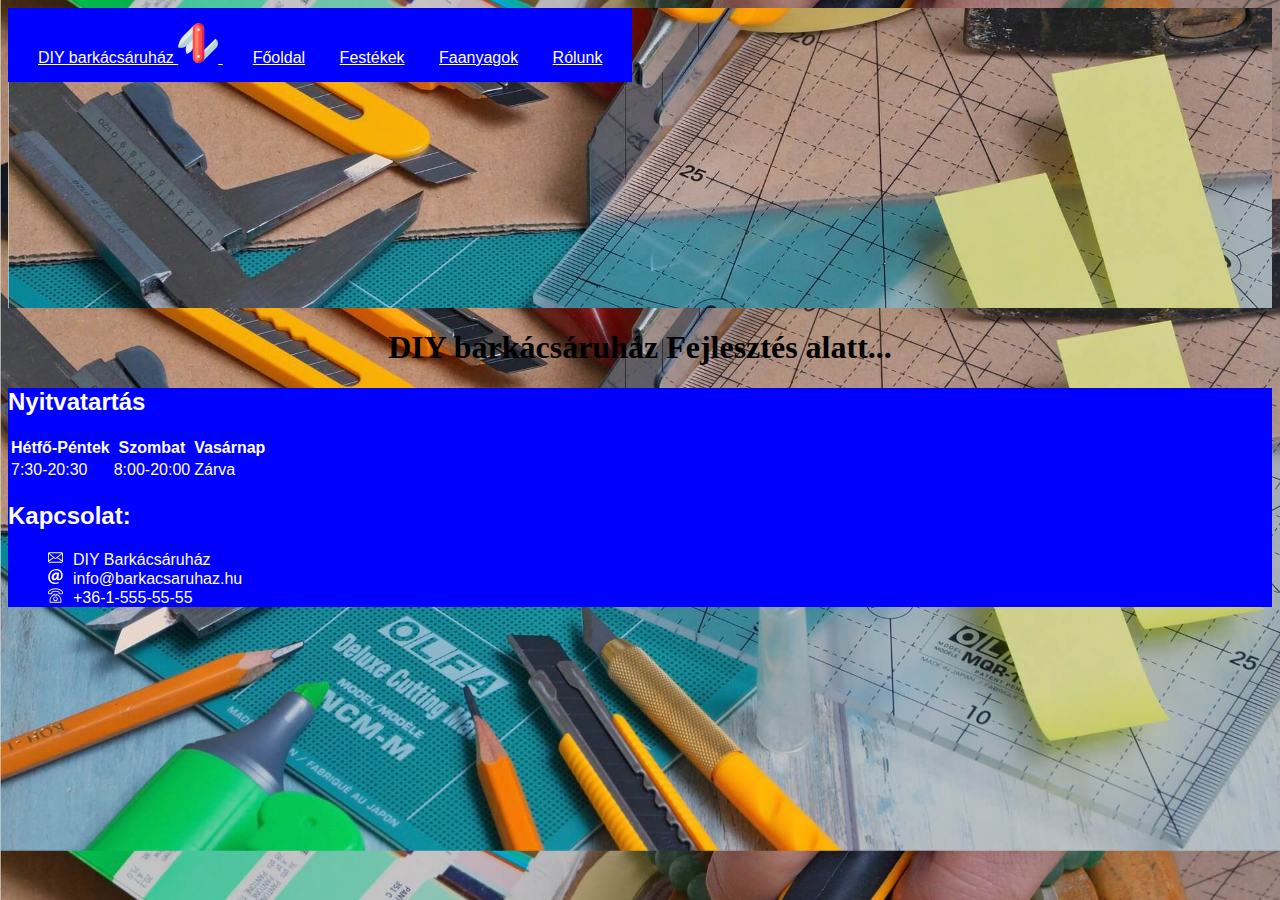
==== index.html @ 9da4d383 "weblapok menüvel" ====
<!DOCTYPE html>
<html lang="hu">
<head>
    <meta charset="UTF-8">
    <meta name="viewport" content="width=device-width, initial-scale=1.0">
    <title>DIY barkácsáruház</title>
    <link rel="stylesheet" href="https://cdn.jsdelivr.net/npm/bootstrap@4.6.0/dist/css/bootstrap.min.css" integrity="sha384-B0vP5xmATw1+K9KRQjQERJvTumQW0nPEzvF6L/Z6nronJ3oUOFUFpCjEUQouq2+l" crossorigin="anonymous">
    <link rel="stylesheet" href="./css/style.css">
</head>
<body>
    <nav class="container-fluid">
        <div class="row">
            <div class="col-12">
                <a href="index.html" class="logo">DIY barkácsáruház
                    <img src="./img/pocket-knife.svg" alt="">
                </a>
                <a href="index.html">Főoldal</a>
                <a href="festekek.html">Festékek</a>
                <a href="faanyagok.html">Faanyagok</a>
                <a href="rolunk.html">Rólunk</a>
            </div>
        </div>
    </nav>
    <div class="banner"></div>
    <div class="container">
        <div class="row">
            <div class="col-12">
                <h1 class="my-4">DIY barkácsáruház Fejlesztés alatt...</h1>
            </div>
        </div>
    </div>

    

    <div class="footer">
    <footer class="container">
        <div class="row">
         <h2 class="mt-3">Nyitvatartás</h2>
    <table class="table">
      <thead>
        <tr><th>Hétfő-Péntek</th>
        <th>Szombat</th>
        <th>Vasárnap</th></tr>
      </thead>
      <tbody>
        <tr>
          <td>7:30-20:30</td>
          <td>8:00-20:00</td>
          <td>Zárva</td>
        </tr>
      </tbody>
      <tbody></tbody>
    </table>
     <h2 class="mt-3">Kapcsolat:</h2>
     <ul>
        <li><img src="./img/letter.svg" alt="">DIY Barkácsáruház
        </li>
        <li><img src="./img/email.svg" alt="">info@barkacsaruhaz.hu</li>
        <li><img src="./img/telephone.svg" alt="">+36-1-555-55-55</li>
    </ul>

        </div>
    </footer>
    </div>
</body>
</html>
---- css/style.css ----
body {
    background: url("../img/hatter.jpg");
    background-size: cover;
    font-family: 'Noto Sans', sans-serif;
}
h1{
    font-family: 'Fredericka the Great', cursive;
    color: black;
    text-align: center;
}
.tartalom {
    background-color: rgba(255, 255, 255, 0.85);
    min-height: 100vh;
    padding-top: 1em;
    padding-bottom: 1em;
}
nav{
    background-color:  blue;
    padding: 15px;
    position: fixed;
}

nav a{
    color: white;
    margin: 15px;
}

nav a:hover{
    color: white;
    text-decoration: none;
}
.logo img{
    width: 40px;
}
table th{
    color: white;
}
table td{
    color: black;
}

tr:nth-child(even) {

    background-color: rgba(255, 255, 255, 0.85);
color: blue;
}

.banner{
    background-image: url(../img/hatter.jpg);
    height: 300px;
    background-position: center center;    
    background-size: cover;
}

.footer{
    background-color: blue;
    color: white
}
.footer td{    
    color: white
}

footer li{
    list-style-type: none;

}

footer li>img{
    width: 15px;
    margin-right: 10px;
}
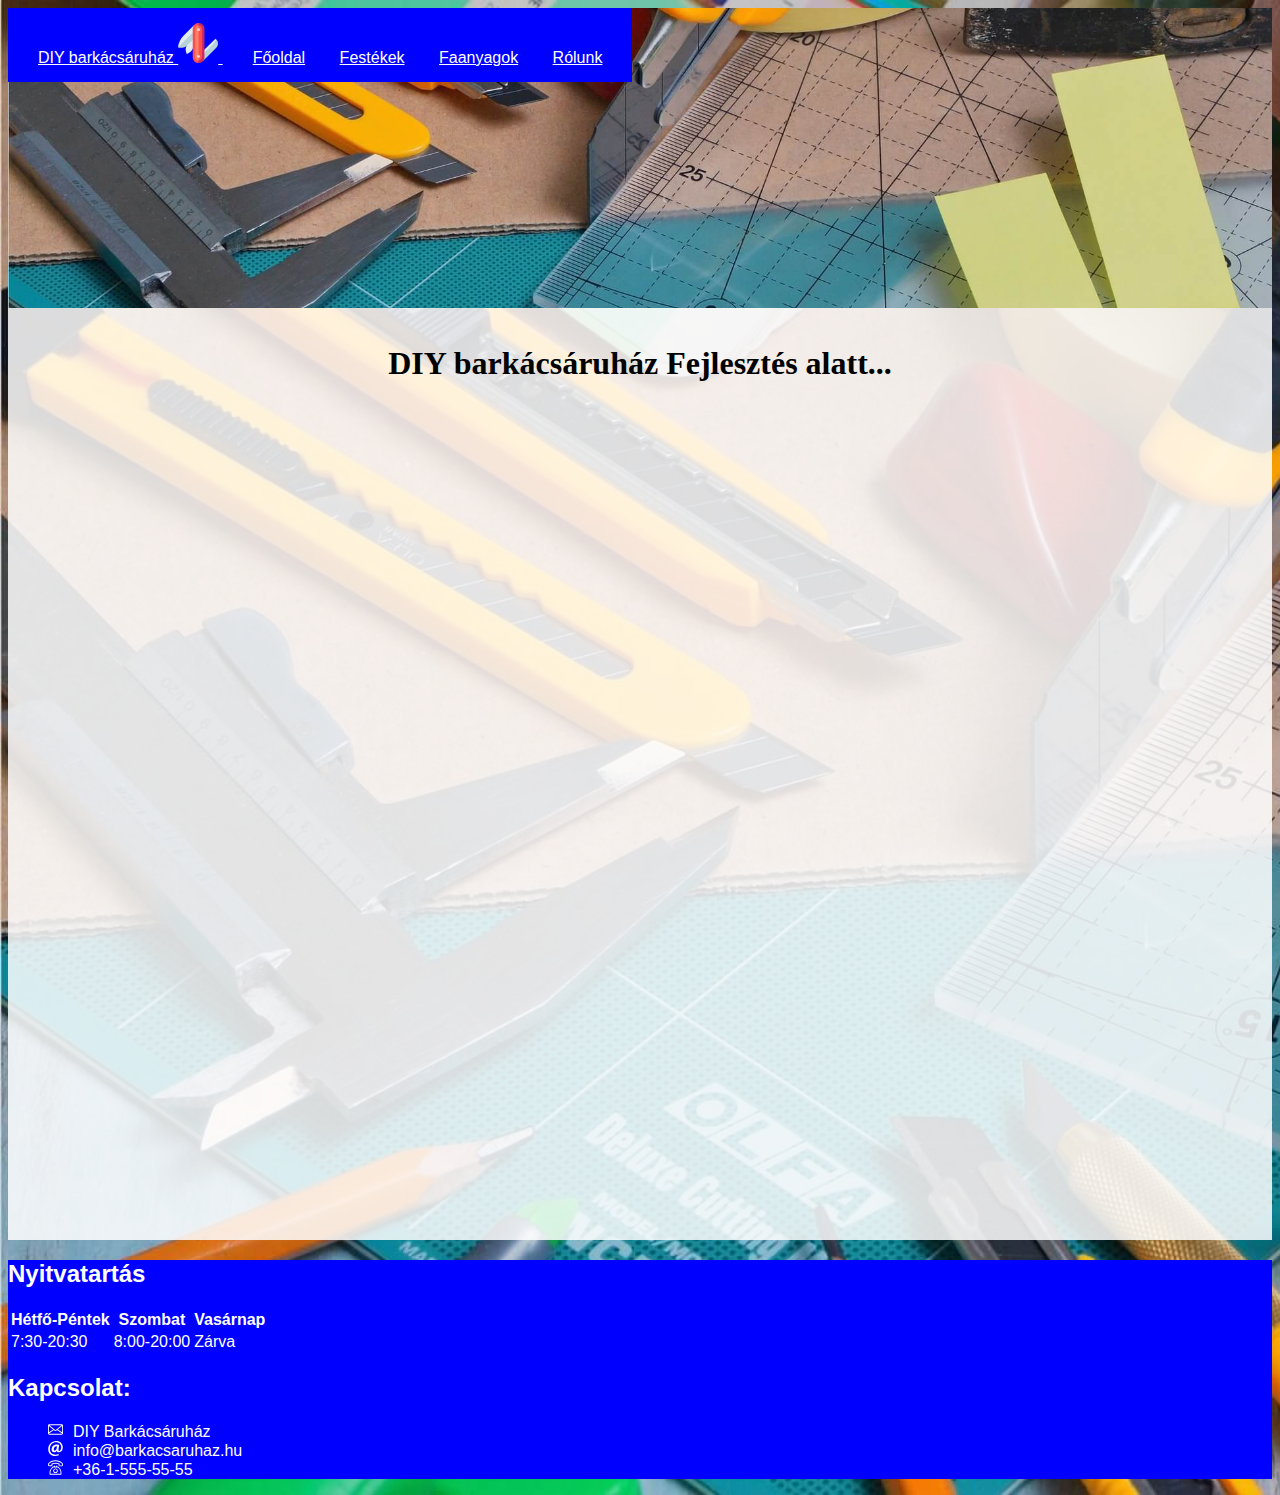
==== commit 85f30479: "weblapok menüvel" ====
--- a/index.html
+++ b/index.html
@@ -22,7 +22,7 @@
         </div>
     </nav>
     <div class="banner"></div>
-    <div class="container">
+    <div class="container tartalom">
         <div class="row">
             <div class="col-12">
                 <h1 class="my-4">DIY barkácsáruház Fejlesztés alatt...</h1>
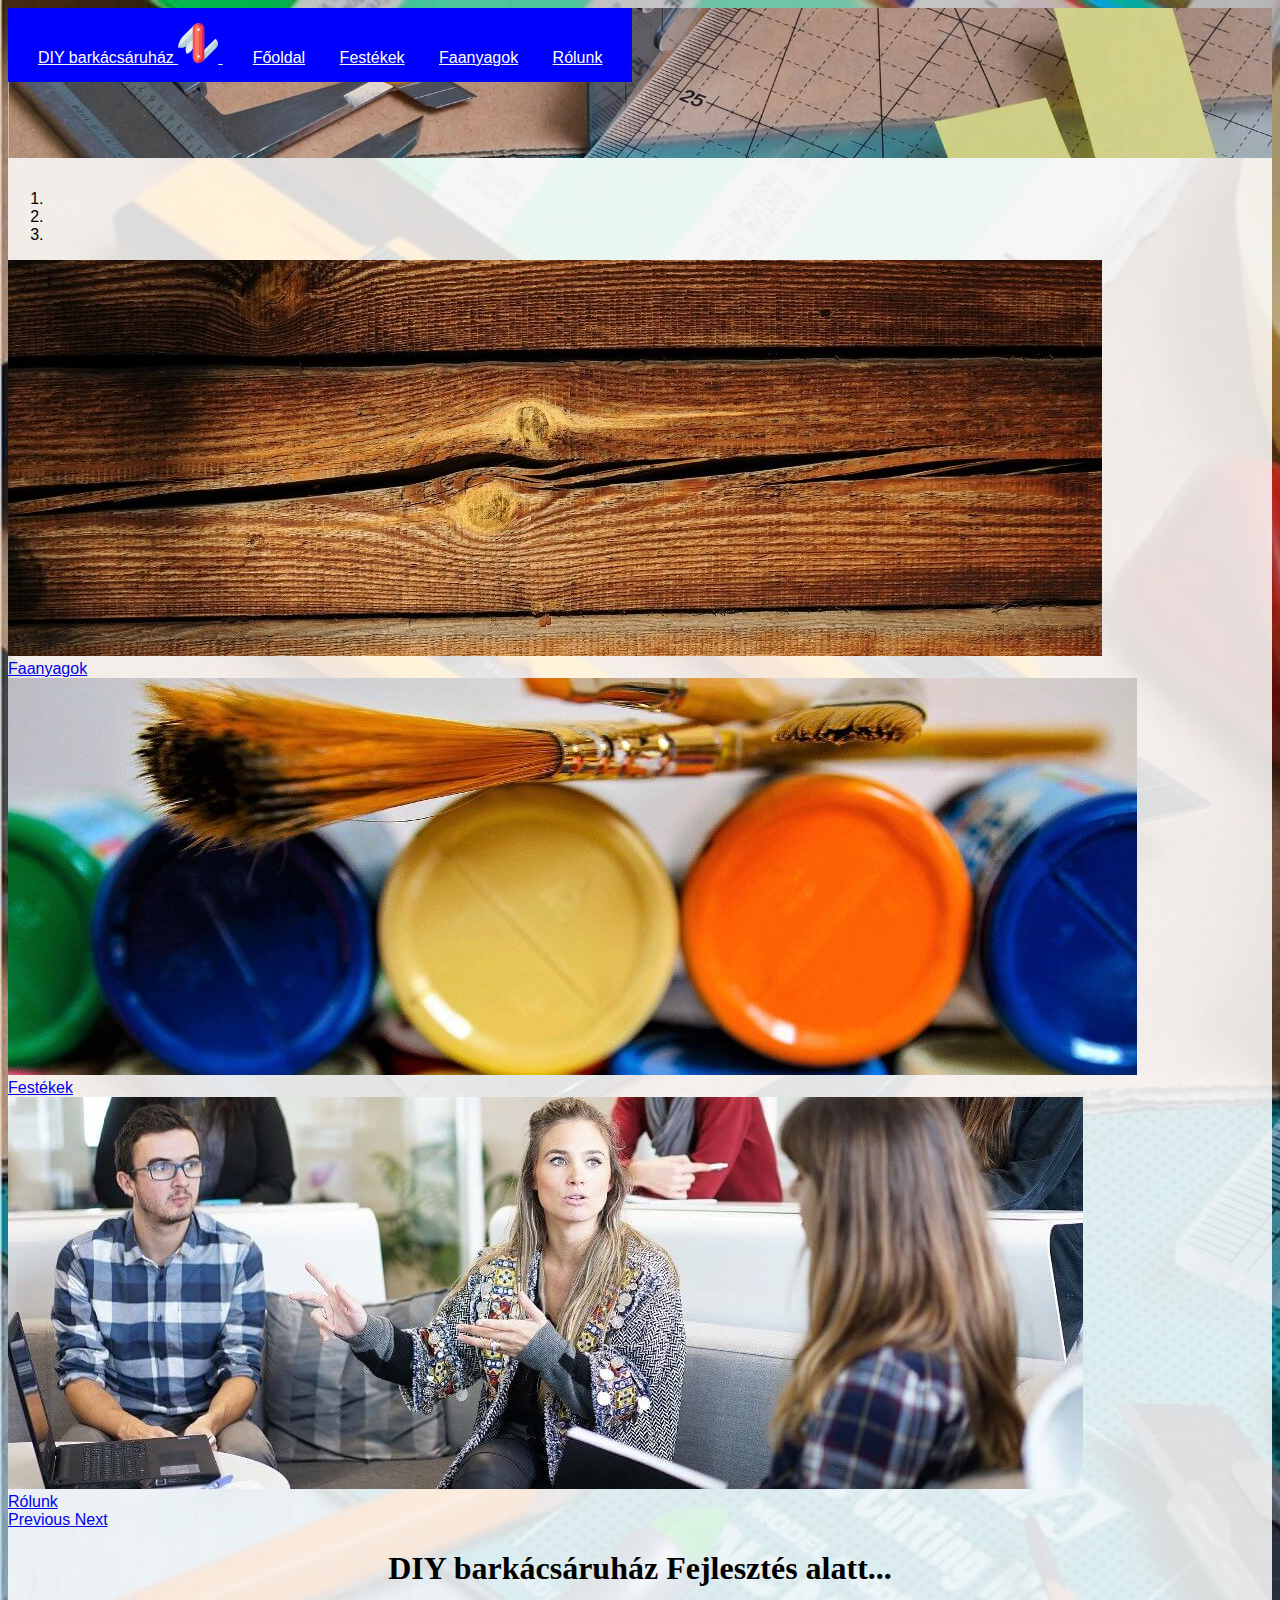
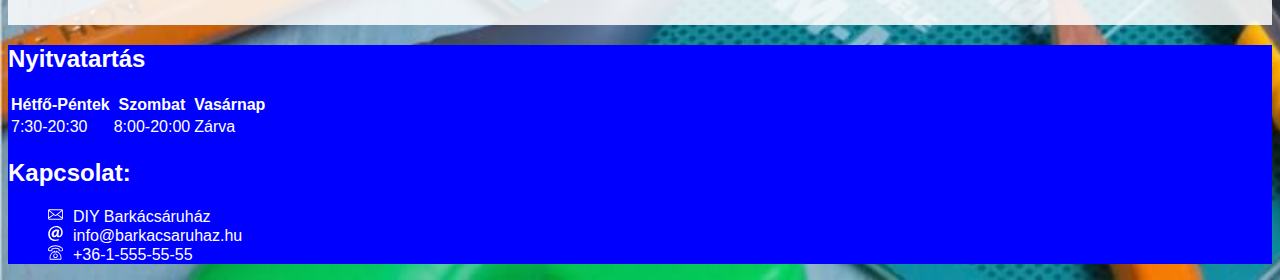
==== commit f3be548a: "weblapok menüvel" ====
--- a/index.html
+++ b/index.html
@@ -21,8 +21,50 @@
             </div>
         </div>
     </nav>
-    <div class="banner"></div>
+    <div class="banner">
+
+    </div>
     <div class="container tartalom">
+                <div id="carouselExampleCaptions" class="carousel slide" data-ride="carousel">
+      <ol class="carousel-indicators">
+        <li data-target="#carouselExampleCaptions" data-slide-to="0" class="active"></li>
+        <li data-target="#carouselExampleCaptions" data-slide-to="1"></li>
+        <li data-target="#carouselExampleCaptions" data-slide-to="2"></li>
+      </ol>
+      <div class="carousel-inner">
+        <div class="carousel-item active">
+          <a href="faanyagok.html" class="btn btn-primary">
+              <img class="d-block w-100" src="img/slide-01-min.jpg" alt="First slide"></a>
+          <div class="carousel-caption d-none d-md-block">
+                     <a href="rolunk.html" class="btn btn-primary"> Faanyagok</a>
+          </div>
+        </div>
+        <div class="carousel-item">
+          <a href="festekek.html" class="btn btn-primary">
+              <img class="d-block w-100" src="img/slide-02-min.jpg" alt="Second slide"></a>
+          <div class="carousel-caption d-none d-md-block">
+
+            <a href="festekek.html" class="btn btn-primary">Festékek</a>
+          </div>
+        </div>
+        <div class="carousel-item">
+          <a href="rolunk.html" class="btn btn-primary">
+              <img class="d-block w-100" src="img/slide-03-min.jpg" alt="Third slide"></a>
+          <div class="carousel-caption d-none d-md-block">
+            
+            <a href="rolunk.html" class="btn btn-primary">Rólunk</a>
+          </div>
+        </div>
+      </div>
+      <a class="carousel-control-prev" href="#carouselExampleCaptions" role="button" data-slide="prev">
+        <span class="carousel-control-prev-icon" aria-hidden="true"></span>
+        <span class="sr-only">Previous</span>
+      </a>
+      <a class="carousel-control-next" href="#carouselExampleCaptions" role="button" data-slide="next">
+        <span class="carousel-control-next-icon" aria-hidden="true"></span>
+        <span class="sr-only">Next</span>
+      </a>
+    </div>
         <div class="row">
             <div class="col-12">
                 <h1 class="my-4">DIY barkácsáruház Fejlesztés alatt...</h1>
@@ -62,5 +104,11 @@
         </div>
     </footer>
     </div>
+     <script src="https://code.jquery.com/jquery-3.5.1.slim.min.js"
+    integrity="sha384-DfXdz2htPH0lsSSs5nCTpuj/zy4C+OGpamoFVy38MVBnE+IbbVYUew+OrCXaRkfj"
+    crossorigin="anonymous"></script>
+  <script src="https://cdn.jsdelivr.net/npm/bootstrap@4.5.3/dist/js/bootstrap.bundle.min.js"
+    integrity="sha384-ho+j7jyWK8fNQe+A12Hb8AhRq26LrZ/JpcUGGOn+Y7RsweNrtN/tE3MoK7ZeZDyx"
+    crossorigin="anonymous"></script>
 </body>
 </html>--- a/css/style.css
+++ b/css/style.css
@@ -47,7 +47,7 @@
 
 .banner{
     background-image: url(../img/hatter.jpg);
-    height: 300px;
+    height: 150px;
     background-position: center center;    
     background-size: cover;
 }
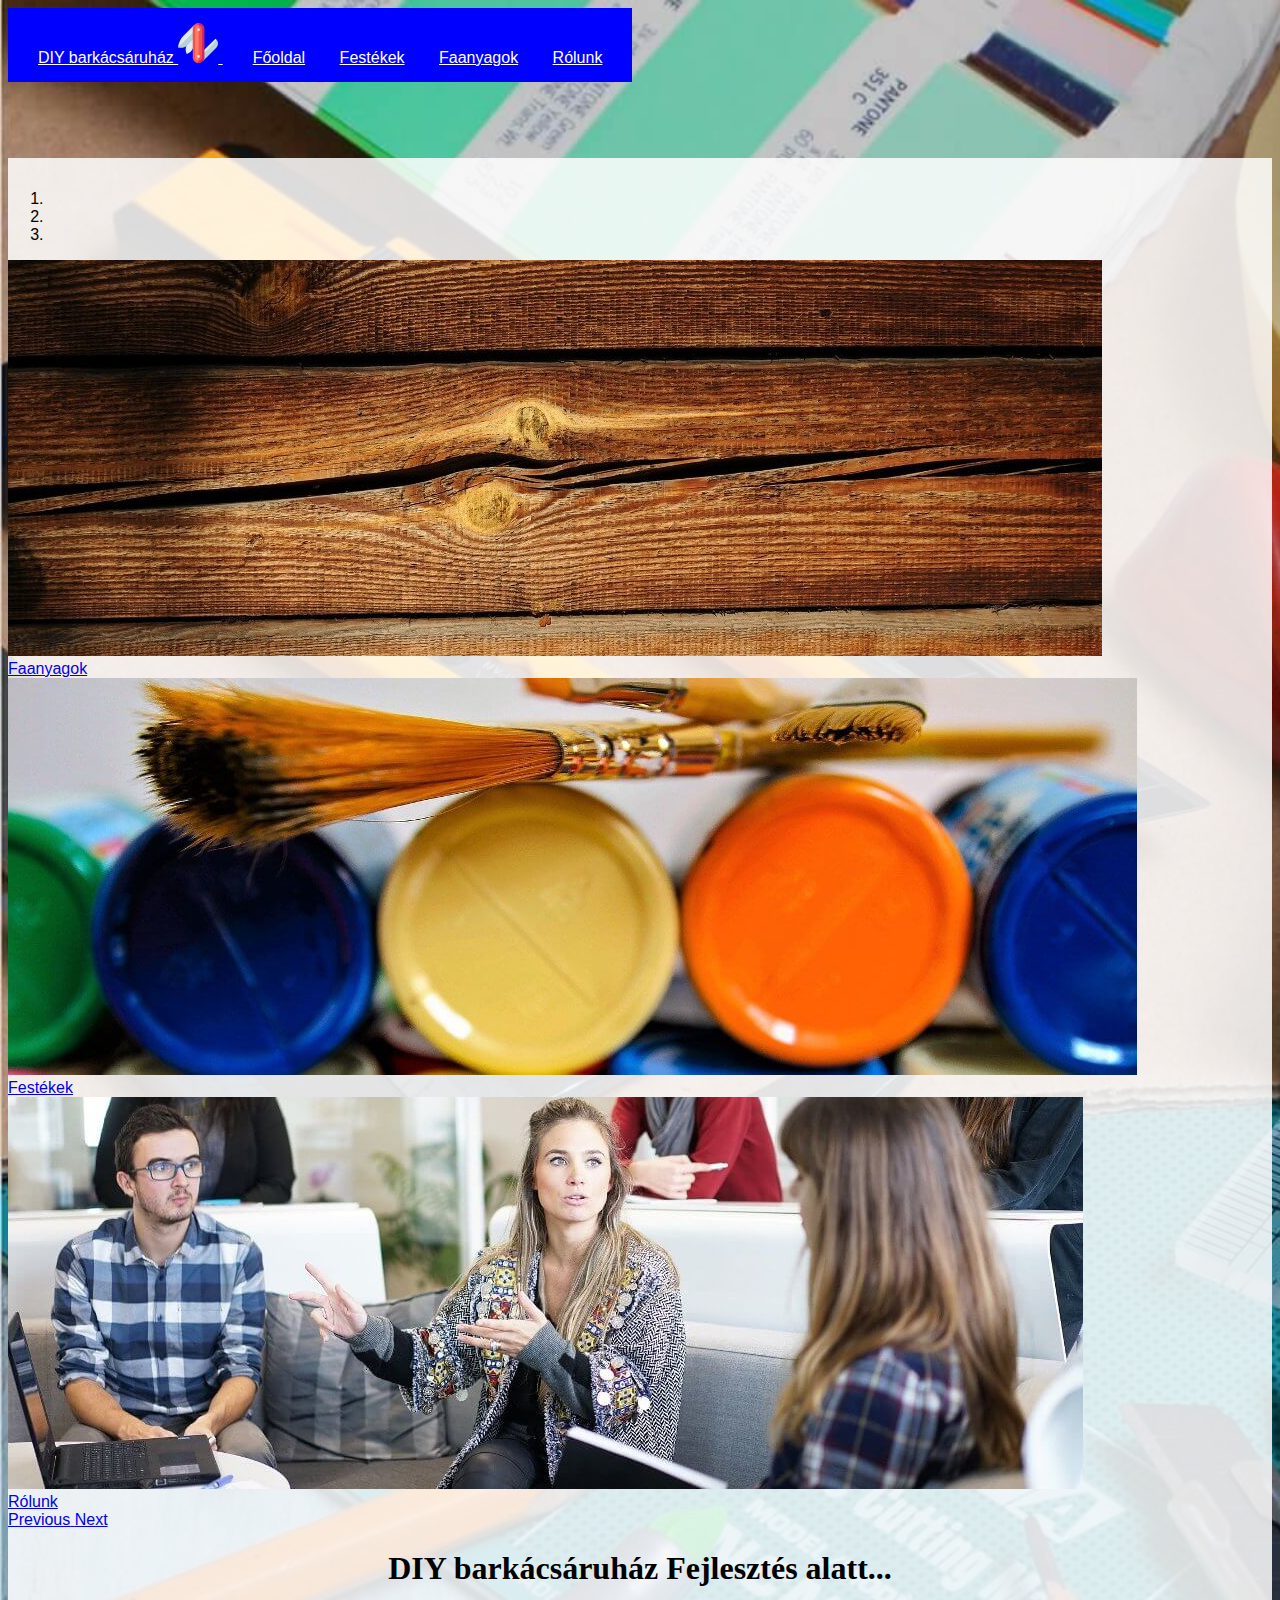
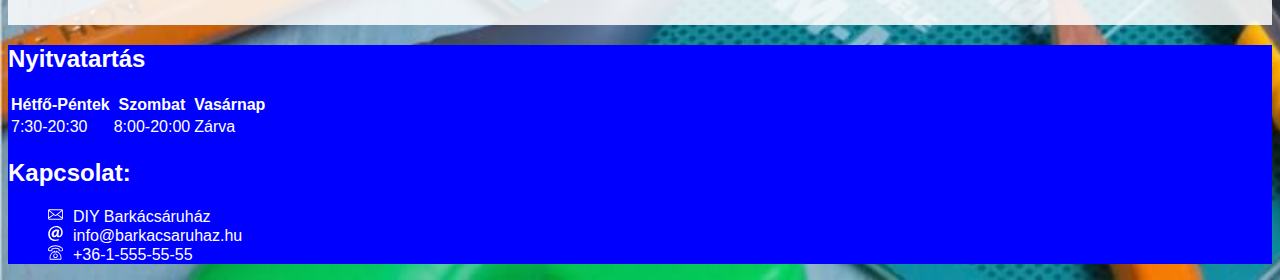
==== commit 955204f8: "weblapok menüvel" ====
--- a/index.html
+++ b/index.html
@@ -12,7 +12,7 @@
         <div class="row">
             <div class="col-12">
                 <a href="index.html" class="logo">DIY barkácsáruház
-                    <img src="./img/pocket-knife.svg" alt="">
+                    <img src="./img/pocket-knife.svg" alt="DIY barkácsáruház logo">
                 </a>
                 <a href="index.html">Főoldal</a>
                 <a href="festekek.html">Festékek</a>
@@ -95,10 +95,10 @@
     </table>
      <h2 class="mt-3">Kapcsolat:</h2>
      <ul>
-        <li><img src="./img/letter.svg" alt="">DIY Barkácsáruház
-        </li>
-        <li><img src="./img/email.svg" alt="">info@barkacsaruhaz.hu</li>
-        <li><img src="./img/telephone.svg" alt="">+36-1-555-55-55</li>
+      <li><img src="../img/letter.svg" alt="DIY Barkácsáruház">DIY Barkácsáruház
+      </li>
+      <li><img src="../img/email.svg" alt="info@barkacsaruhaz.hu">info@barkacsaruhaz.hu</li>
+      <li><img src="../img/telephone.svg" alt="+36-1-555-55-55">+36-1-555-55-55</li>
     </ul>
 
         </div>
--- a/css/style.css
+++ b/css/style.css
@@ -46,12 +46,17 @@
 }
 
 .banner{
-    background-image: url(../img/hatter.jpg);
+    /*background-image: url(../img/hatter.jpg);*/
     height: 150px;
     background-position: center center;    
     background-size: cover;
 }
-
+.body{
+    color: ivory;
+}
+.body h1{
+    color: ivory;
+}
 .footer{
     background-color: blue;
     color: white
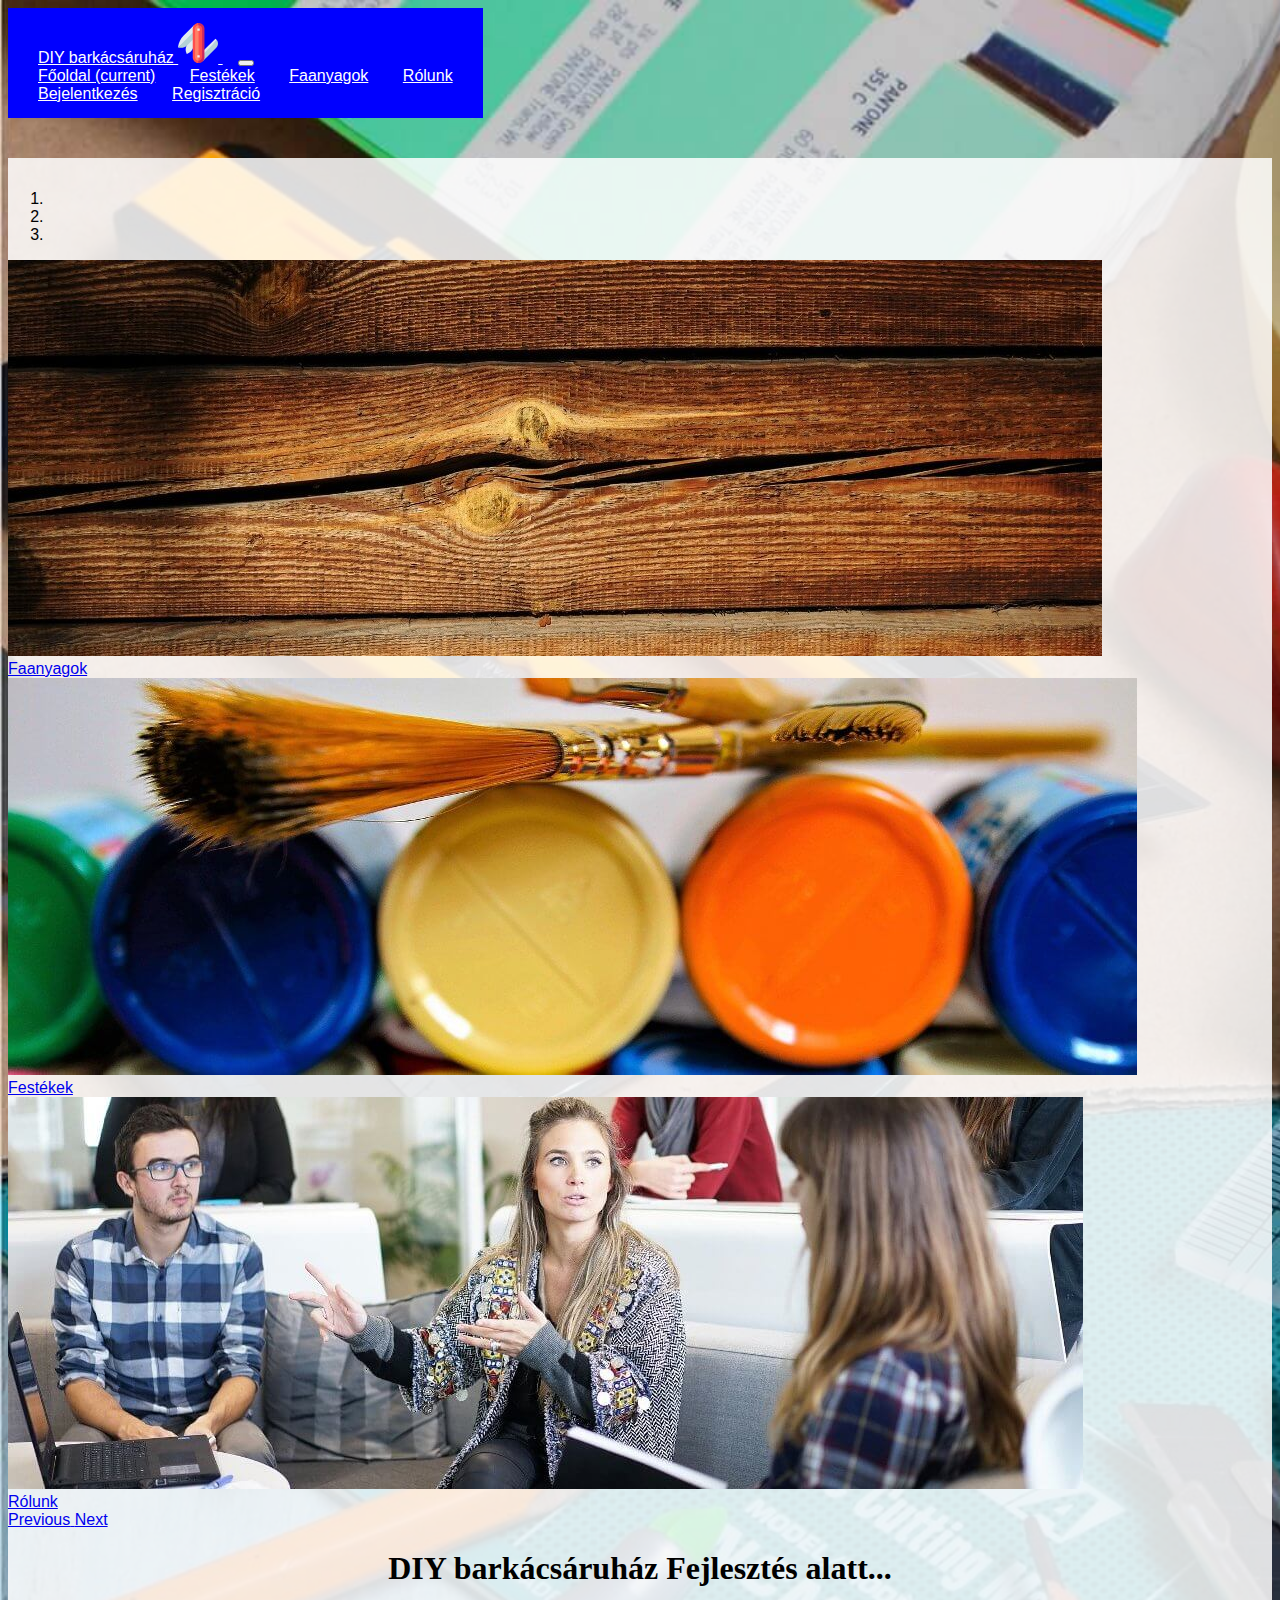
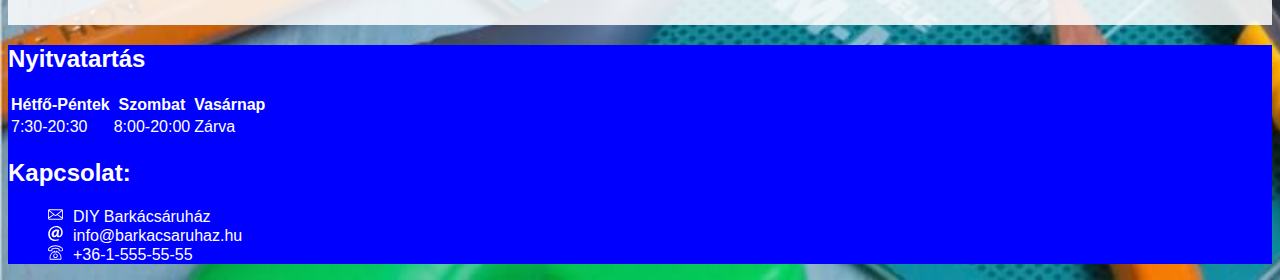
==== commit c8c49ddf: "weblapok menüvel" ====
--- a/index.html
+++ b/index.html
@@ -8,19 +8,27 @@
     <link rel="stylesheet" href="./css/style.css">
 </head>
 <body>
-    <nav class="container-fluid">
-        <div class="row">
-            <div class="col-12">
-                <a href="index.html" class="logo">DIY barkácsáruház
-                    <img src="./img/pocket-knife.svg" alt="DIY barkácsáruház logo">
-                </a>
-                <a href="index.html">Főoldal</a>
-                <a href="festekek.html">Festékek</a>
-                <a href="faanyagok.html">Faanyagok</a>
-                <a href="rolunk.html">Rólunk</a>
-            </div>
-        </div>
-    </nav>
+  <nav class="navbar navbar-expand-md navbar-dark fixed-top">
+    <a class="navbar-brand logo" href="index.html">DIY barkácsáruház
+      <img src="./img/pocket-knife.svg" alt="DIY barkácsáruház logo">
+    </a>
+    <button class="navbar-toggler" type="button" data-toggle="collapse" data-target="#navbarNavAltMarkup" aria-controls="navbarNavAltMarkup" aria-expanded="false" aria-label="Toggle navigation">
+      <span class="navbar-toggler-icon"></span>
+    </button>
+    <div class="collapse navbar-collapse" id="navbarNavAltMarkup">
+      <div class="navbar-nav">
+        <a class="nav-link active" href="index.html">Főoldal <span class="sr-only">(current)</span></a>
+        <a class="nav-link" href="festekek.html">Festékek</a>
+        <a class="nav-link" href="faanyagok.html">Faanyagok</a>
+        <a class="nav-link" href="rolunk.html">Rólunk</a>
+      </div>
+      <div class="navbar-nav ml-auto">
+        <a class="nav-link" href="#">Bejelentkezés</a>
+        <a class="nav-link" href="#">Regisztráció</a>
+      </div>
+    </div>
+  </nav>
+
     <div class="banner">
 
     </div>
@@ -94,21 +102,18 @@
       <tbody></tbody>
     </table>
      <h2 class="mt-3">Kapcsolat:</h2>
-     <ul>
-      <li><img src="../img/letter.svg" alt="DIY Barkácsáruház">DIY Barkácsáruház
+    <ul>
+      <li><img src="./img/letter.svg" alt="DIY Barkácsáruház">DIY Barkácsáruház
       </li>
-      <li><img src="../img/email.svg" alt="info@barkacsaruhaz.hu">info@barkacsaruhaz.hu</li>
-      <li><img src="../img/telephone.svg" alt="+36-1-555-55-55">+36-1-555-55-55</li>
+      <li><img src="./img/email.svg" alt="info@barkacsaruhaz.hu">info@barkacsaruhaz.hu</li>
+      <li><img src="./img/telephone.svg" alt="+36-1-555-55-55">+36-1-555-55-55</li>
     </ul>
 
         </div>
     </footer>
     </div>
-     <script src="https://code.jquery.com/jquery-3.5.1.slim.min.js"
-    integrity="sha384-DfXdz2htPH0lsSSs5nCTpuj/zy4C+OGpamoFVy38MVBnE+IbbVYUew+OrCXaRkfj"
-    crossorigin="anonymous"></script>
-  <script src="https://cdn.jsdelivr.net/npm/bootstrap@4.5.3/dist/js/bootstrap.bundle.min.js"
-    integrity="sha384-ho+j7jyWK8fNQe+A12Hb8AhRq26LrZ/JpcUGGOn+Y7RsweNrtN/tE3MoK7ZeZDyx"
-    crossorigin="anonymous"></script>
+    <script src="https://code.jquery.com/jquery-3.5.1.slim.min.js" integrity="sha384-DfXdz2htPH0lsSSs5nCTpuj/zy4C+OGpamoFVy38MVBnE+IbbVYUew+OrCXaRkfj" crossorigin="anonymous"></script>
+<script src="https://cdn.jsdelivr.net/npm/popper.js@1.16.1/dist/umd/popper.min.js" integrity="sha384-9/reFTGAW83EW2RDu2S0VKaIzap3H66lZH81PoYlFhbGU+6BZp6G7niu735Sk7lN" crossorigin="anonymous"></script>
+<script src="https://cdn.jsdelivr.net/npm/bootstrap@4.5.3/dist/js/bootstrap.min.js" integrity="sha384-w1Q4orYjBQndcko6MimVbzY0tgp4pWB4lZ7lr30WKz0vr/aWKhXdBNmNb5D92v7s" crossorigin="anonymous"></script>
 </body>
 </html>--- a/css/style.css
+++ b/css/style.css
@@ -18,6 +18,7 @@
     background-color:  blue;
     padding: 15px;
     position: fixed;
+    z-index: 5;
 }
 
 nav a{
@@ -48,14 +49,17 @@
 .banner{
     /*background-image: url(../img/hatter.jpg);*/
     height: 150px;
-    background-position: center center;    
-    background-size: cover;
+    /*background-position: center center;  */  
+    /*background-size: cover;*/
 }
-.body{
-    color: ivory;
+#rolunk{
+    background-color: lightblue;
+    padding-top: 2rem;
+    padding-bottom: 1rem;
+    max-width: 800px;
 }
-.body h1{
-    color: ivory;
+#textalign-right{
+    text-align: right;
 }
 .footer{
     background-color: blue;
@@ -74,3 +78,12 @@
     width: 15px;
     margin-right: 10px;
 }
+.center
+{
+   
+    display: flex;
+    justify-content: center;
+}
+.row{
+    margin-bottom: 12px;
+}
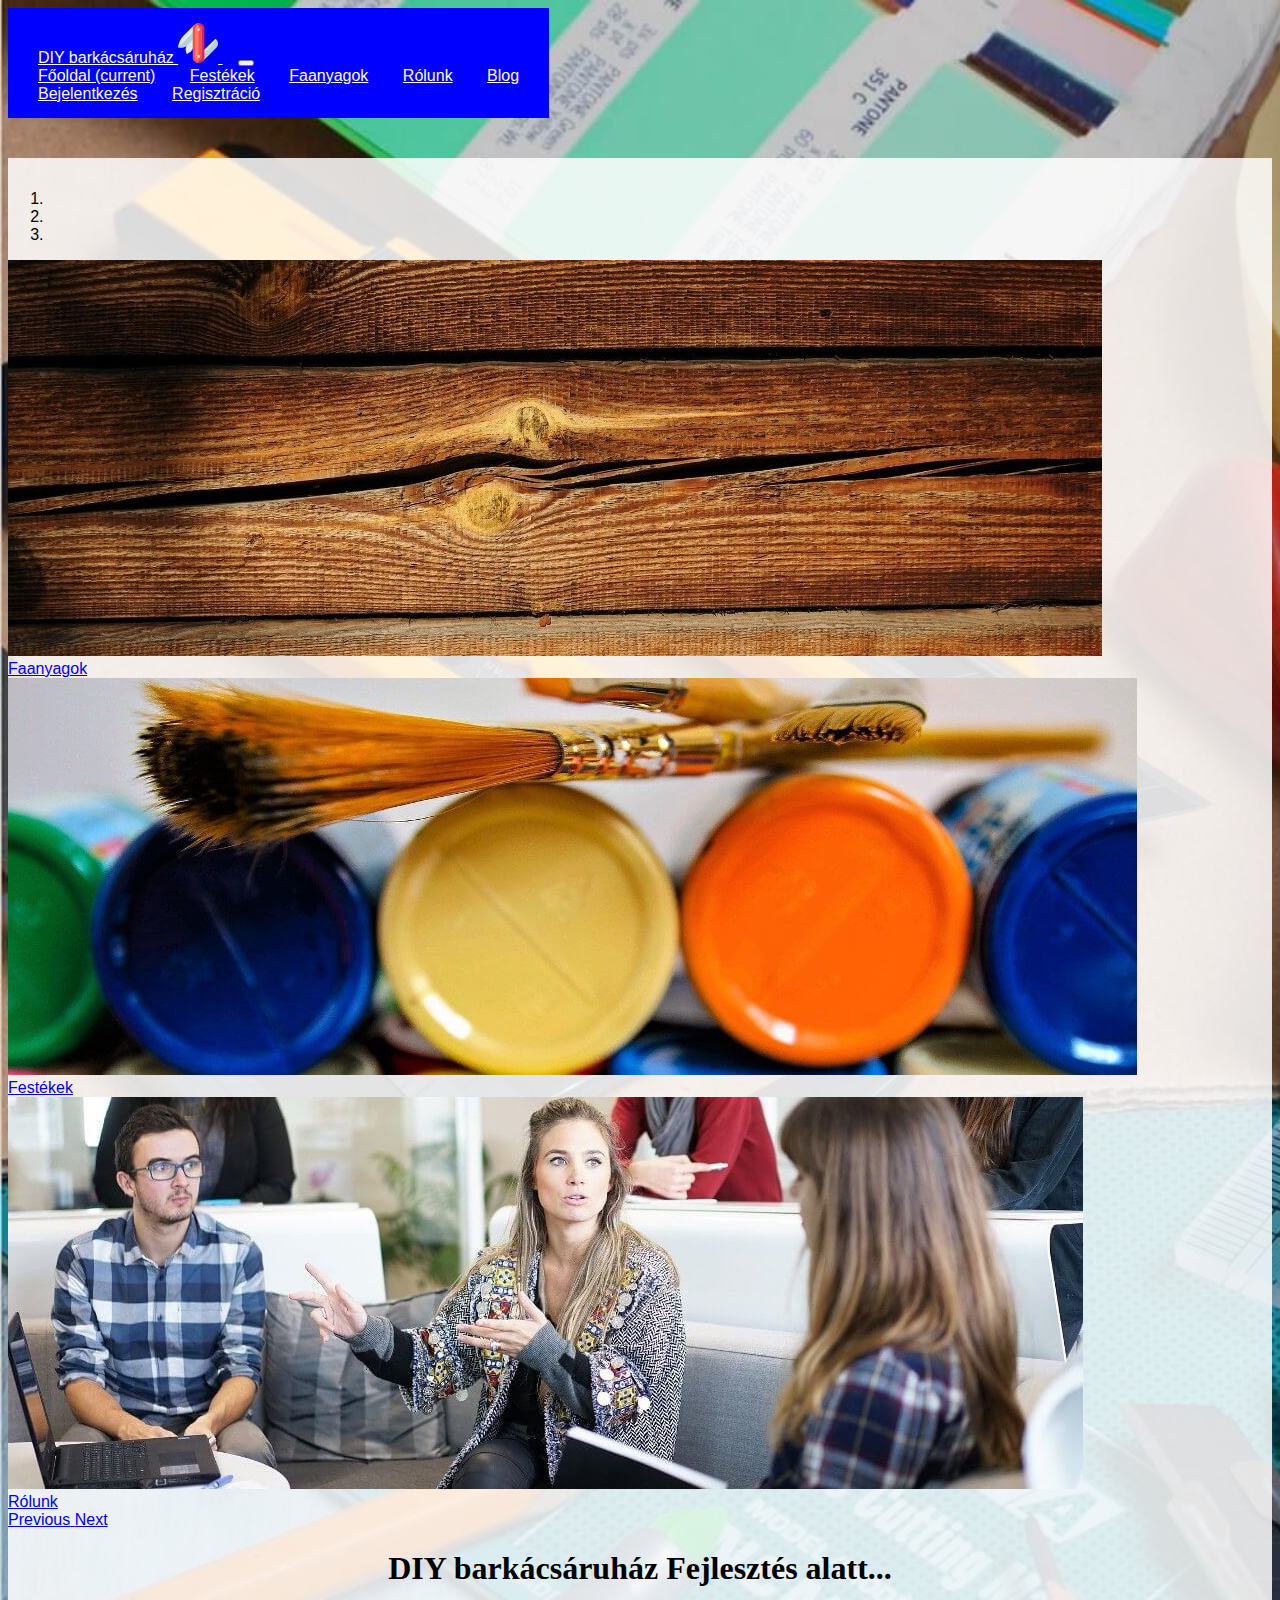
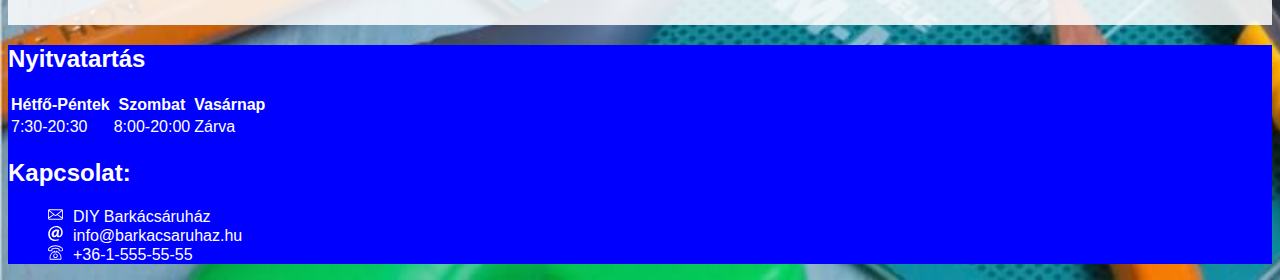
==== commit 7284ff6a: "Merge branch 'master' of https://github.com/CrocusA/4---2-IKT-projektm-2021_tavasz" ====
--- a/index.html
+++ b/index.html
@@ -21,6 +21,7 @@
         <a class="nav-link" href="festekek.html">Festékek</a>
         <a class="nav-link" href="faanyagok.html">Faanyagok</a>
         <a class="nav-link" href="rolunk.html">Rólunk</a>
+        <a class="nav-link" href="blog.html">Blog</a>
       </div>
       <div class="navbar-nav ml-auto">
         <a class="nav-link" href="#">Bejelentkezés</a>
--- a/css/style.css
+++ b/css/style.css
@@ -87,3 +87,6 @@
 .row{
     margin-bottom: 12px;
 }
+.szerzo{
+    text-align: right;
+}
